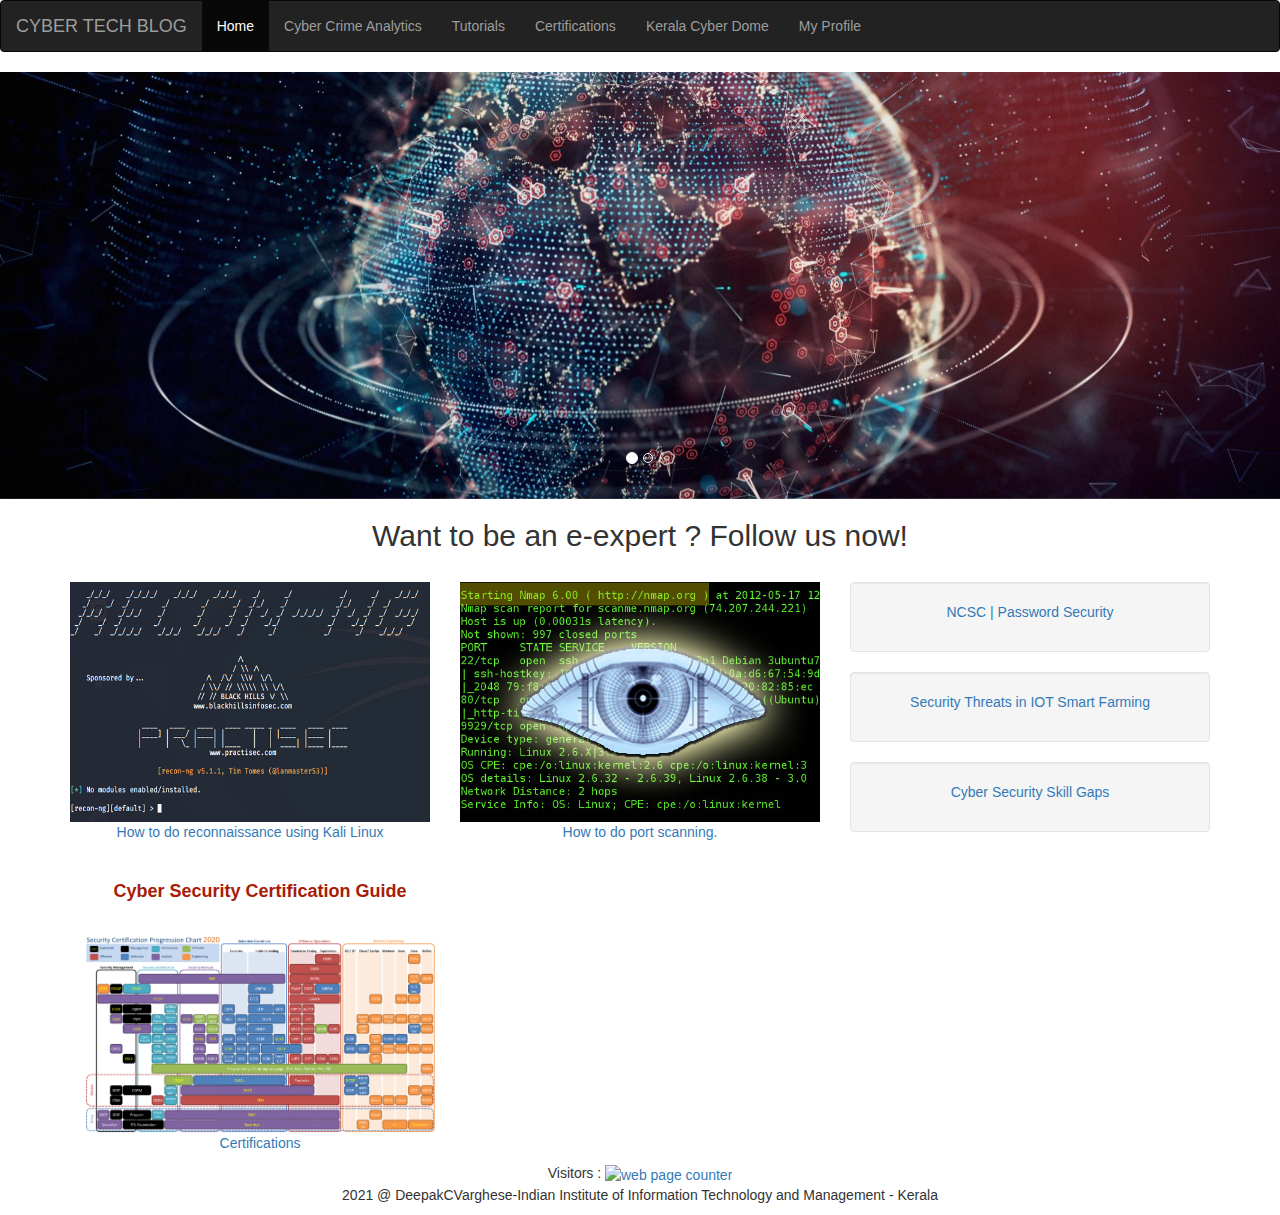
==== docs/index.html @ b39660bc "Update index.html" ====
<!DOCTYPE html>
<html lang="en">
<head>
  <title>Cyber Tech | Blog</title>
  <meta charset="utf-8">
  <meta name="viewport" content="width=device-width, initial-scale=1">
  <!--<link rel="stylesheet" href="https://maxcdn.bootstrapcdn.com/bootstrap/3.4.1/css/bootstrap.min.css">
  <script src="https://ajax.googleapis.com/ajax/libs/jquery/3.5.1/jquery.min.js"></script>
  <script src="https://maxcdn.bootstrapcdn.com/bootstrap/3.4.1/js/bootstrap.min.js"></script> -->
    <link rel="stylesheet" href="css/bootstrap.min.css">
  <script src="js/jquery.min.js"></script>
  <script src="js/bootstrap.min.js"></script>
 <style type="text/css">

  </style> 

</head>
<body>

<nav class="navbar navbar-inverse">
  <div class="container-fluid">
    <div class="navbar-header">
      <button type="button" class="navbar-toggle" data-toggle="collapse" data-target="#myNavbar">
        <span class="icon-bar"></span>
        <span class="icon-bar"></span>
        <span class="icon-bar"></span>                        
      </button>
      <a class="navbar-brand" href="#">CYBER TECH BLOG </a>
    </div>
    <div class="collapse navbar-collapse" id="myNavbar">
      <ul class="nav navbar-nav">
        <li class="active"><a href="#">Home</a></li>
        <li><a href="analytics.html" target="_blank">Cyber Crime Analytics</a></li>
        <li><a href="https://github.com/mountainrover/Cyber_Security" target="_blank">Tutorials</a></li>
        <li><a href="#certificate">Certifications</a></li>
        <li><a href="https://cyberdome.kerala.gov.in/" target="_blank">Kerala Cyber Dome</a></li>
        <li><a href="https://www.linkedin.com/in/deepak-c-varghese/" target="_blank">My Profile</a></li>
      </ul>
      <ul class="nav navbar-nav navbar-right">
        <!-- for login button -->
      </ul>
    </div>
  </div>
</nav>
<!--<div class="container text-center"> 
<h2>Cyber Security</h2><br>
</div> -->

<div id="myCarousel" class="carousel slide" data-ride="carousel">
    <!-- Indicators -->
    <ol class="carousel-indicators">
      <li data-target="#myCarousel" data-slide-to="0" class="active"></li>
      <li data-target="#myCarousel" data-slide-to="1"></li>
    </ol>

    <!-- Wrapper for slides -->
    <div class="carousel-inner" role="listbox">
      <div class="item active">
        <img src="images\img_cyber5.jpg" alt="Image">
        <div class="carousel-caption">
          <!--<h3>Cyber Security</h3>
          <p></p> -->
        </div>      
      </div>

      <!--<div class="item">
        <img src="images\img_cyber1.jpg" alt="Image">
        <div class="carousel-caption">
         <h3></h3>
          <p></p> 
        </div>      
      </div> -->
    </div>

    <!-- Left and right controls -->
    <a class="left carousel-control" href="#myCarousel" role="button" data-slide="prev">
      <span class="glyphicon glyphicon-chevron-left" aria-hidden="true"></span>
      <span class="sr-only">Previous</span>
    </a>
    <a class="right carousel-control" href="#myCarousel" role="button" data-slide="next">
      <span class="glyphicon glyphicon-chevron-right" aria-hidden="true"></span>
      <span class="sr-only">Next</span>
    </a>
</div>

<div class="container text-center" id="tutorials">    
  <h2>Want to be an e-expert ? Follow us now!</h2><br>
  <div class="row">
      <div class="col-sm-4">
        <img src="images\reconng.png" class="img-responsive" style="width:100%" alt="Image">
        <p><a href="https://mountainrover.github.io/Cyber_Security/">How to do reconnaissance using Kali Linux</a></p>
      </div> 

    <div class="col-sm-4 "> 
      <img src="images\nmap.png" class="img-responsive" style="width:100%" alt="Image">
      <p><a href="https://mountainrover.github.io/Cyber_Security/">How to do port scanning.</a></p>    
    </div>
    <div class="col-sm-4 overflow">
      <div class="well">
       <p><a href="files\Password_Cracking.pdf" target="_blank">NCSC | Password Security</a></p>
      </div>
      <div class="well">
      <p><a href="files\Smart Gardening and Agriculture using IoT_Deepak_C_Varghese.pdf" target="_blank">Security Threats in IOT Smart Farming</a></p>      
    </div>
    <div class="well">
      <p><a href="files\Cyber_skill_gaps.pdf" target="_blank">Cyber Security Skill Gaps</a></p>      
    </div>
    </div>
  </div>
 <!-- <h2 id="analytics" class="text1"><label style="color: #a81c07">Cyber Crime Analytics - India</label></h2><br>
<div class="container text-center"    
  <div class="row">
    <iframe width="1200" height="600" src="https://app.powerbi.com/reportEmbed?reportId=db0d9f46-423a-4417-9442-2f801e9710c8&autoAuth=true&ctid=48822888-cb0e-4544-9ee7-249b6c66ce1a&config=eyJjbHVzdGVyVXJsIjoiaHR0cHM6Ly93YWJpLXNvdXRoLWVhc3QtYXNpYS1yZWRpcmVjdC5hbmFseXNpcy53aW5kb3dzLm5ldC8ifQ%3D%3D" frameborder="0" allowFullScreen="true"></iframe>
  </div>
</div> -->

</div><br>
<div class="container text-center" id="tutorials">  
      <div class="col-sm-4">
          <h4 id="certificate" class="text1"><label style="color: #a81c07">Cyber Security Certification Guide</label></h4><br>
          <img src="images\Cyb_Sec_Certifications.png" height = "100%" width="100%" alt="Image">
          <p><a href="https://mountainrover.github.io/Cyber_Tech_Blog/images/Cyb_Sec_Certifications.png" target="_blank">Certifications</a></p>    




      </div>  
</div>
<!--<embed src="D:\Knowledge\Hacking\Password_Cracking.pdf" type="application/pdf" id="passwordpdf" width="100%" height="600px" />-->
<footer class="container-fluid text-center ">
Visitors : <a href="https://www.freecounterstat.com" title="web page counter"><img src="https://counter6.stat.ovh/private/freecounterstat.php?c=lxhm299zxynk2ektkxdqr9etwl8abhcq" border="0" title="web page counter" alt="web page counter"></a>
  <p>2021 @ DeepakCVarghese-Indian Institute of Information Technology and Management - Kerala</p>
</footer>

</body>
</html>
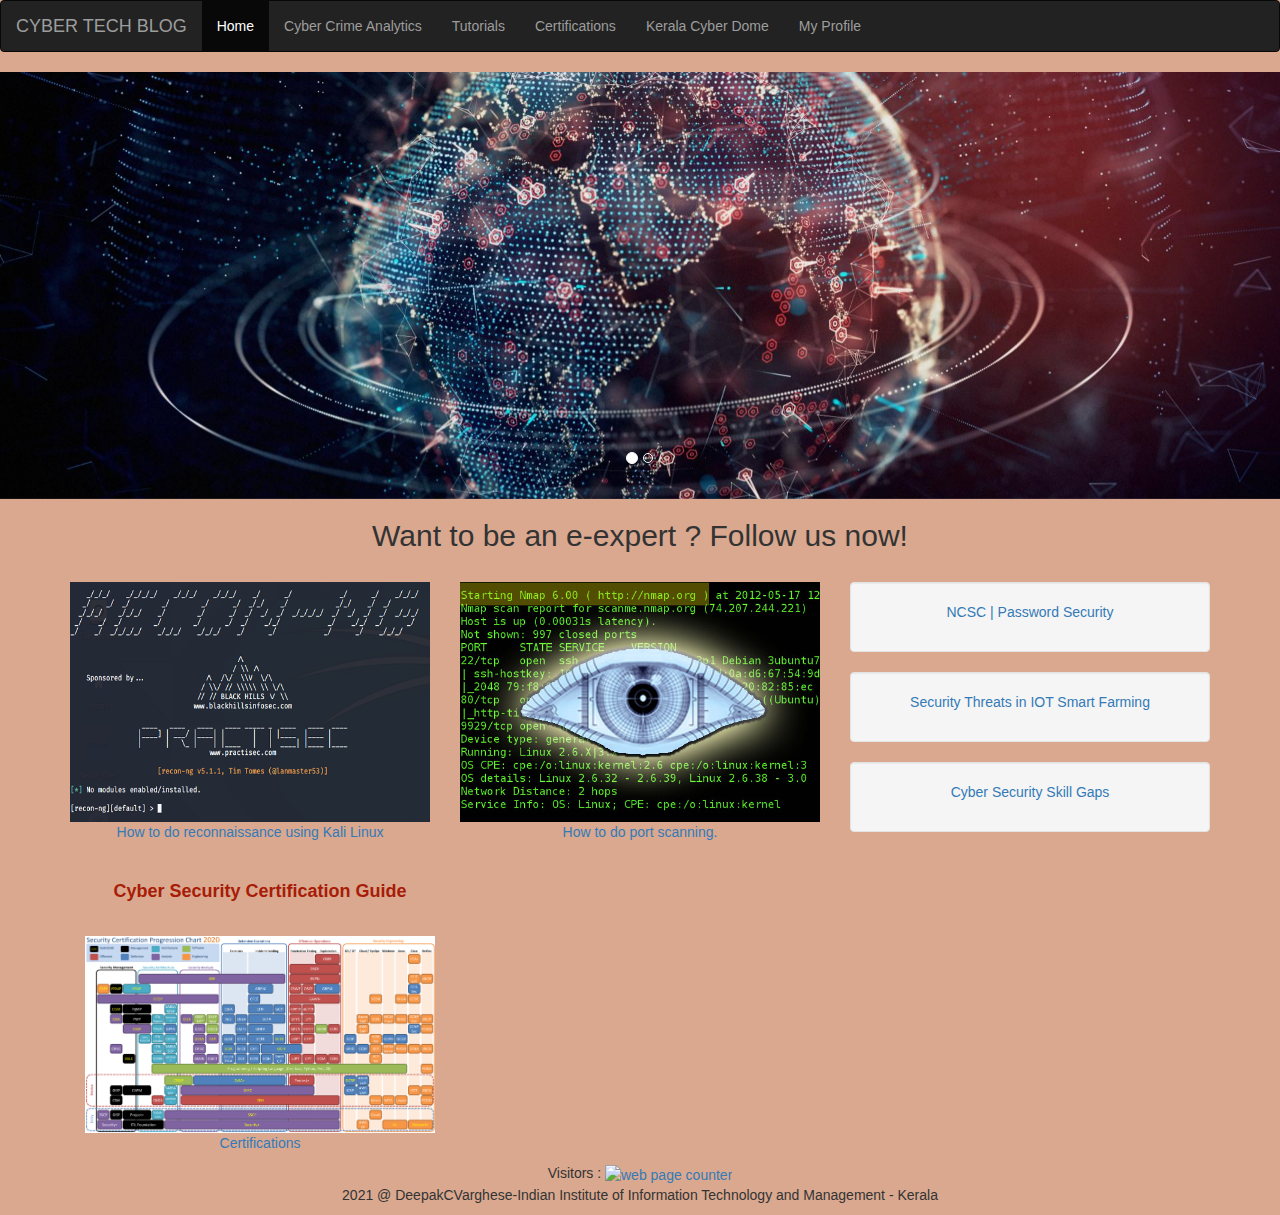
==== commit 66ca126d: "Update index.html" ====
--- a/docs/index.html
+++ b/docs/index.html
@@ -11,7 +11,7 @@
   <script src="js/jquery.min.js"></script>
   <script src="js/bootstrap.min.js"></script>
  <style type="text/css">
-
+body { background-color: #D9A88F; }
   </style> 
 
 </head>
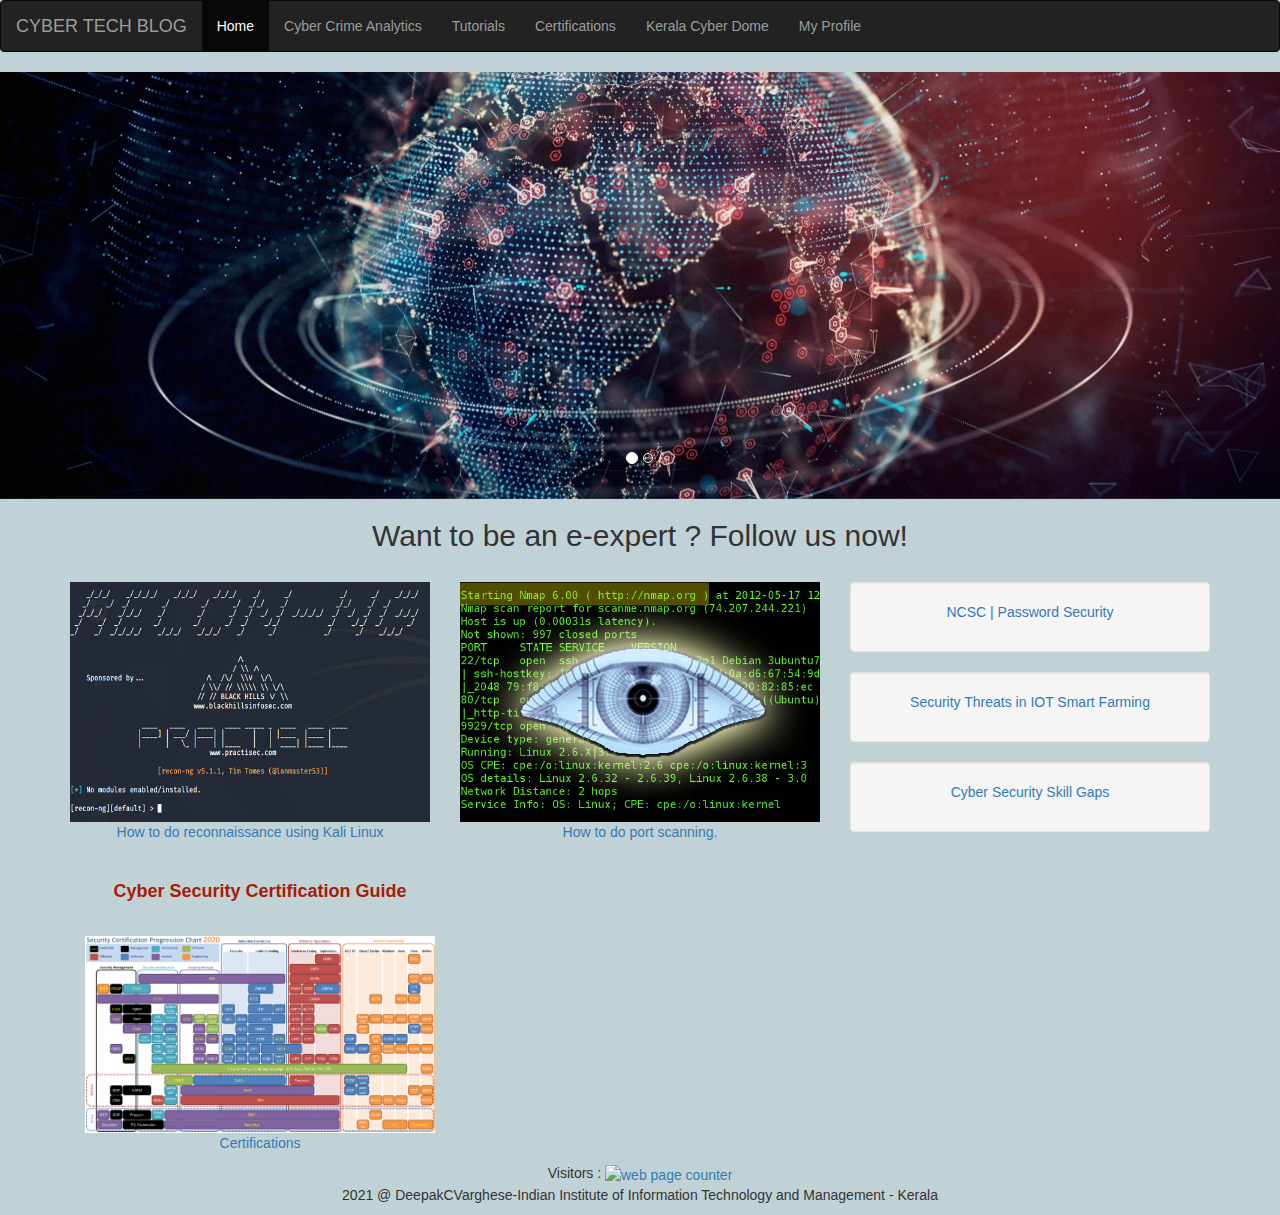
==== commit 14aec23c: "Update index.html" ====
--- a/docs/index.html
+++ b/docs/index.html
@@ -11,7 +11,7 @@
   <script src="js/jquery.min.js"></script>
   <script src="js/bootstrap.min.js"></script>
  <style type="text/css">
-body { background-color: #D9A88F; }
+body { background-color: #C1D2D6; }
   </style> 
 
 </head>
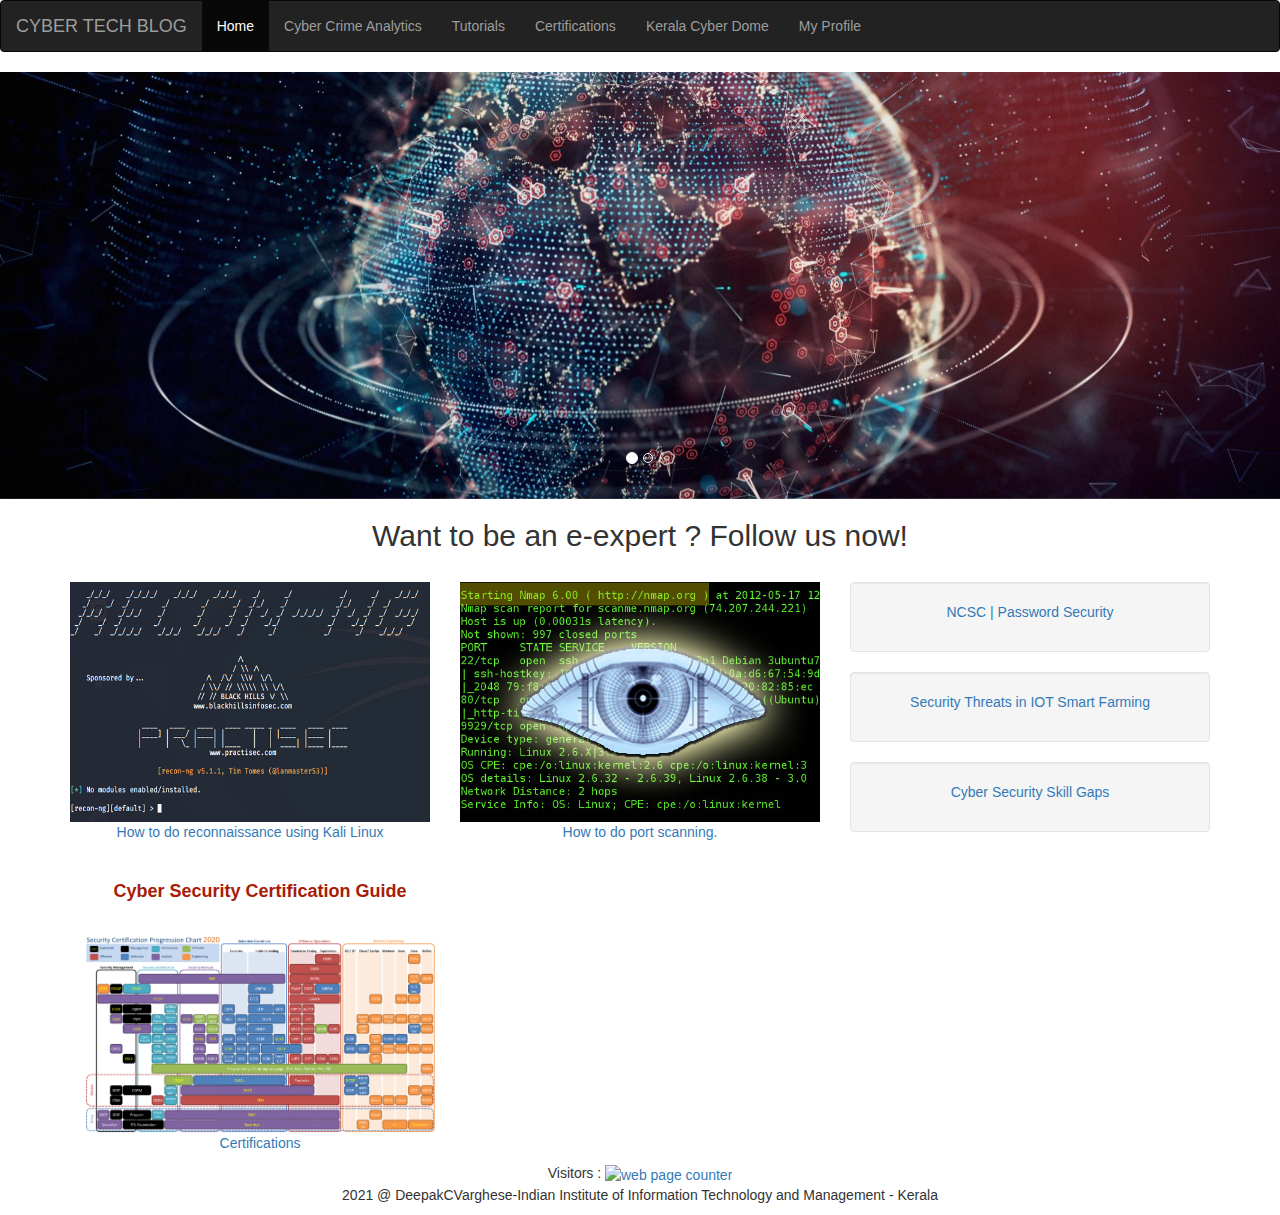
==== commit c1a49894: "initial commit" ====
--- a/docs/index.html
+++ b/docs/index.html
@@ -11,8 +11,12 @@
   <script src="js/jquery.min.js"></script>
   <script src="js/bootstrap.min.js"></script>
  <style type="text/css">
-body { background-color: #C1D2D6; }
+body {
+  background-image: url('page_bg.png');
+}
   </style> 
+  <!--body { background-color: #C1D2D6; }-->
+
 
 </head>
 <body>
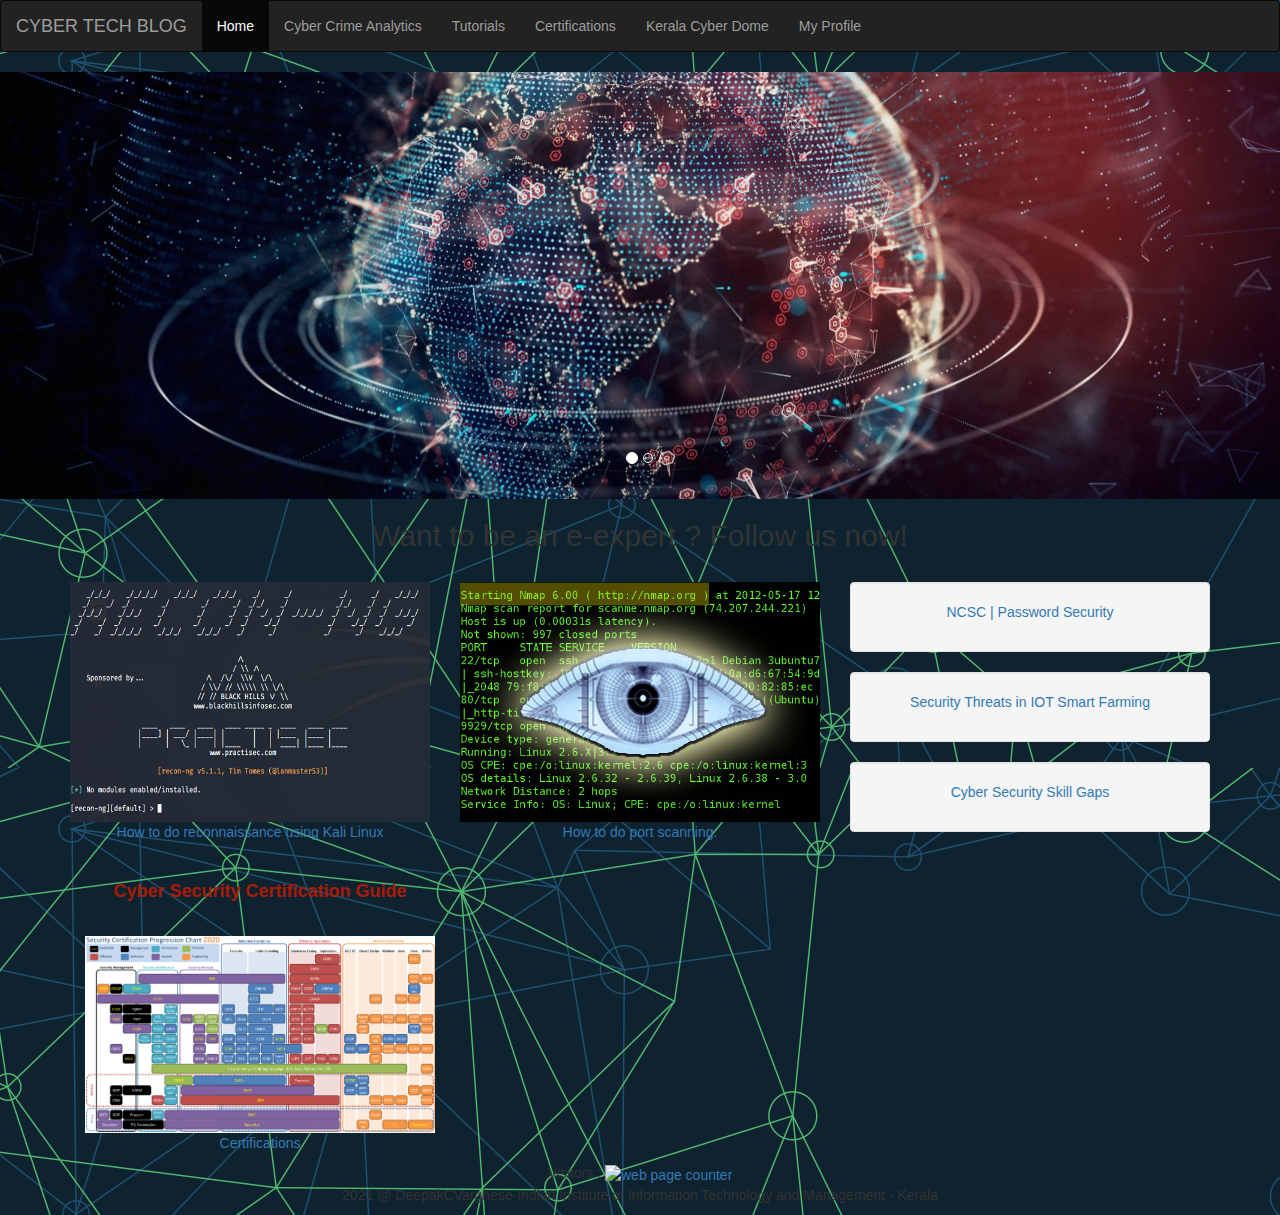
==== commit fb86b2f8: "Update index.html" ====
--- a/docs/index.html
+++ b/docs/index.html
@@ -12,7 +12,7 @@
   <script src="js/bootstrap.min.js"></script>
  <style type="text/css">
 body {
-  background-image: url('page_bg.png');
+  background-image: url('images/page_bg.png');
 }
   </style> 
   <!--body { background-color: #C1D2D6; }-->
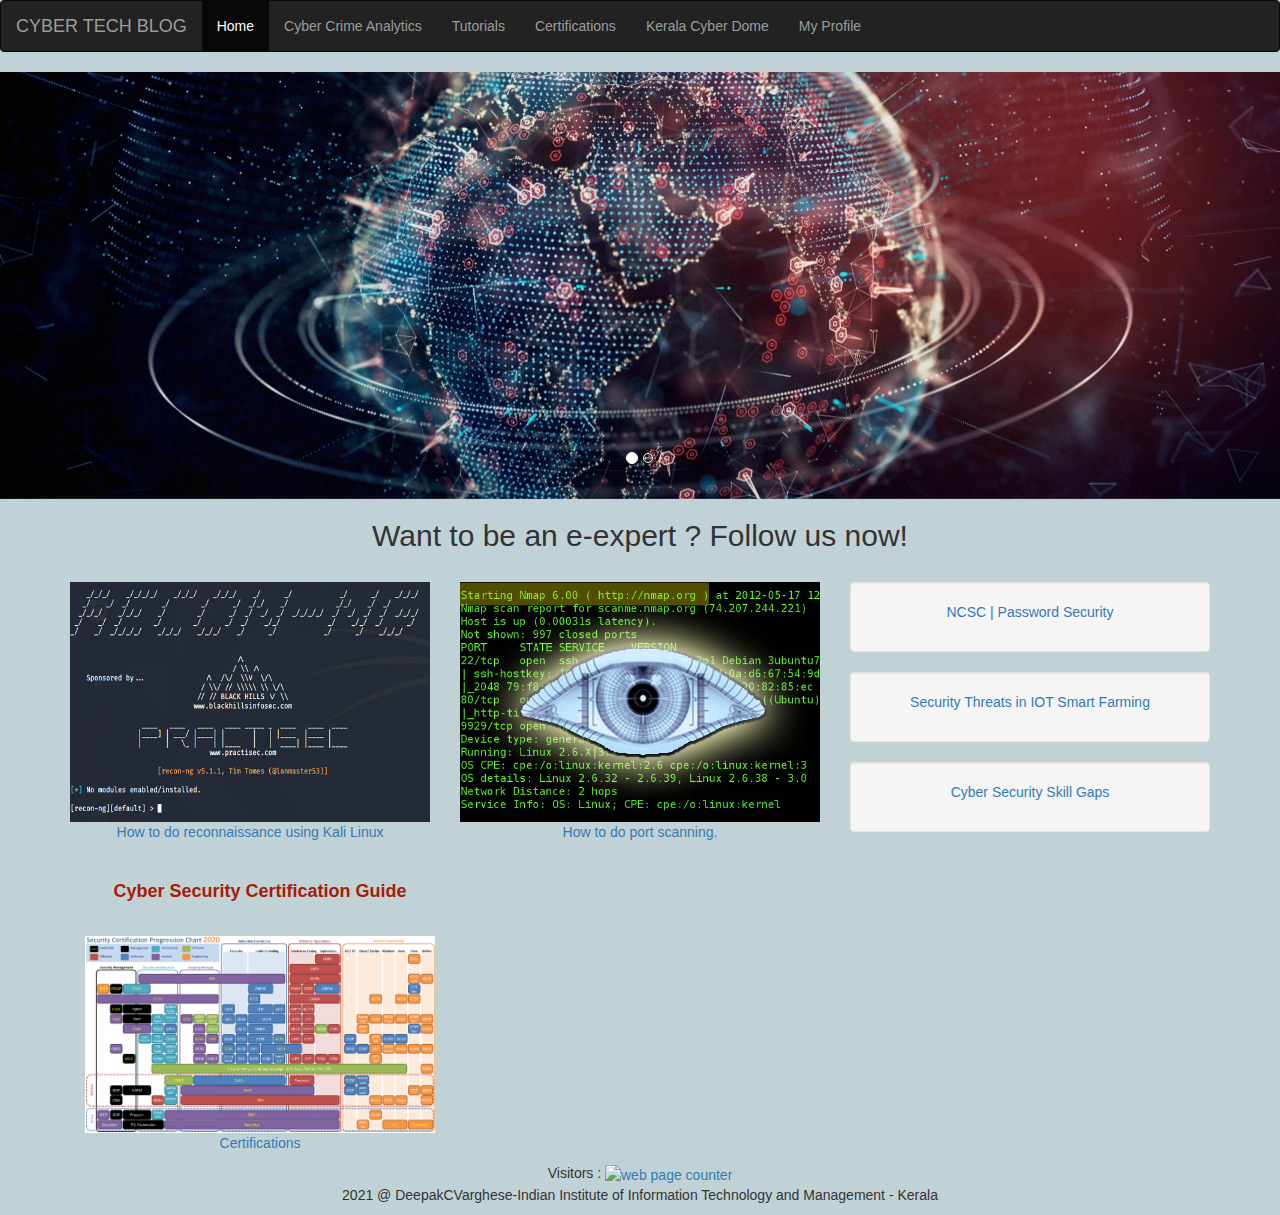
==== commit 0ebef314: "Update index.html" ====
--- a/docs/index.html
+++ b/docs/index.html
@@ -11,11 +11,15 @@
   <script src="js/jquery.min.js"></script>
   <script src="js/bootstrap.min.js"></script>
  <style type="text/css">
-body {
+  body { background-color: #C1D2D6; }
+
+  </style> 
+  <!-- <style type="text/css">
+  body {
   background-image: url('images/page_bg.png');
 }
   </style> 
-  <!--body { background-color: #C1D2D6; }-->
+-->
 
 
 </head>
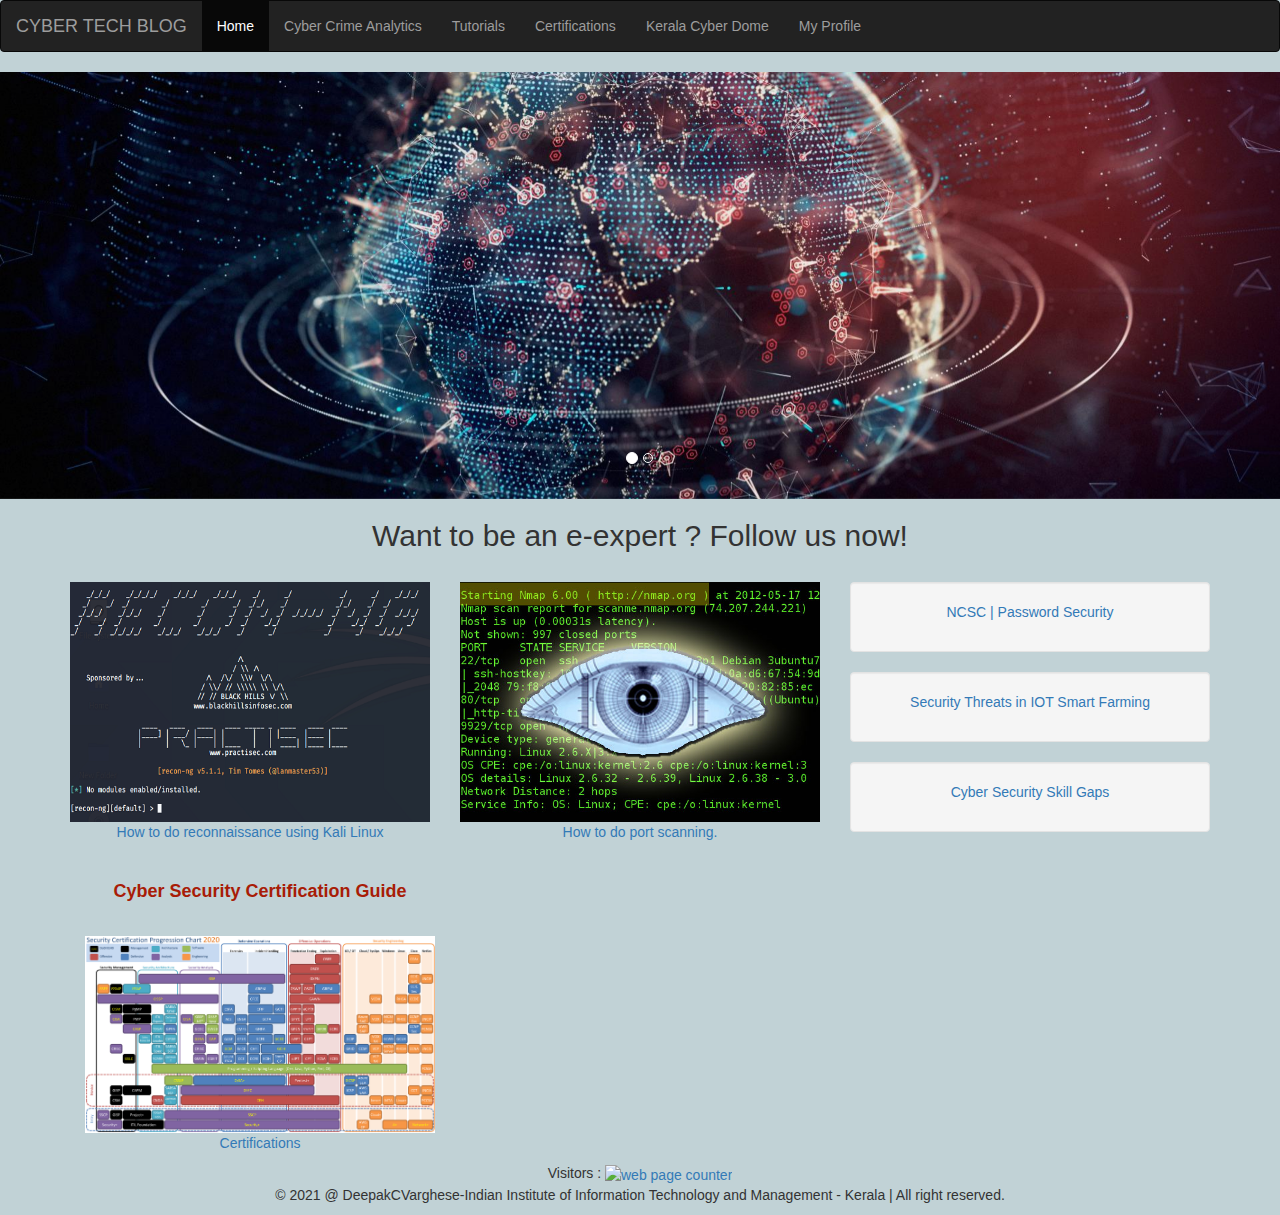
==== commit e6661174: "update" ====
--- a/docs/index.html
+++ b/docs/index.html
@@ -96,12 +96,12 @@
   <div class="row">
       <div class="col-sm-4">
         <img src="images\reconng.png" class="img-responsive" style="width:100%" alt="Image">
-        <p><a href="https://mountainrover.github.io/Cyber_Security/">How to do reconnaissance using Kali Linux</a></p>
+        <p><a href="https://mountainrover.github.io/Cyber_Security/" target="_blank">How to do reconnaissance using Kali Linux</a></p>
       </div> 
 
     <div class="col-sm-4 "> 
       <img src="images\nmap.png" class="img-responsive" style="width:100%" alt="Image">
-      <p><a href="https://mountainrover.github.io/Cyber_Security/">How to do port scanning.</a></p>    
+      <p><a href="https://mountainrover.github.io/Cyber_Security/" target="_blank">How to do port scanning.</a></p>    
     </div>
     <div class="col-sm-4 overflow">
       <div class="well">
@@ -137,7 +137,7 @@
 <!--<embed src="D:\Knowledge\Hacking\Password_Cracking.pdf" type="application/pdf" id="passwordpdf" width="100%" height="600px" />-->
 <footer class="container-fluid text-center ">
 Visitors : <a href="https://www.freecounterstat.com" title="web page counter"><img src="https://counter6.stat.ovh/private/freecounterstat.php?c=lxhm299zxynk2ektkxdqr9etwl8abhcq" border="0" title="web page counter" alt="web page counter"></a>
-  <p>2021 @ DeepakCVarghese-Indian Institute of Information Technology and Management - Kerala</p>
+  <p>© 2021 @ DeepakCVarghese-Indian Institute of Information Technology and Management - Kerala | All right reserved.</p>
 </footer>
 
 </body>
